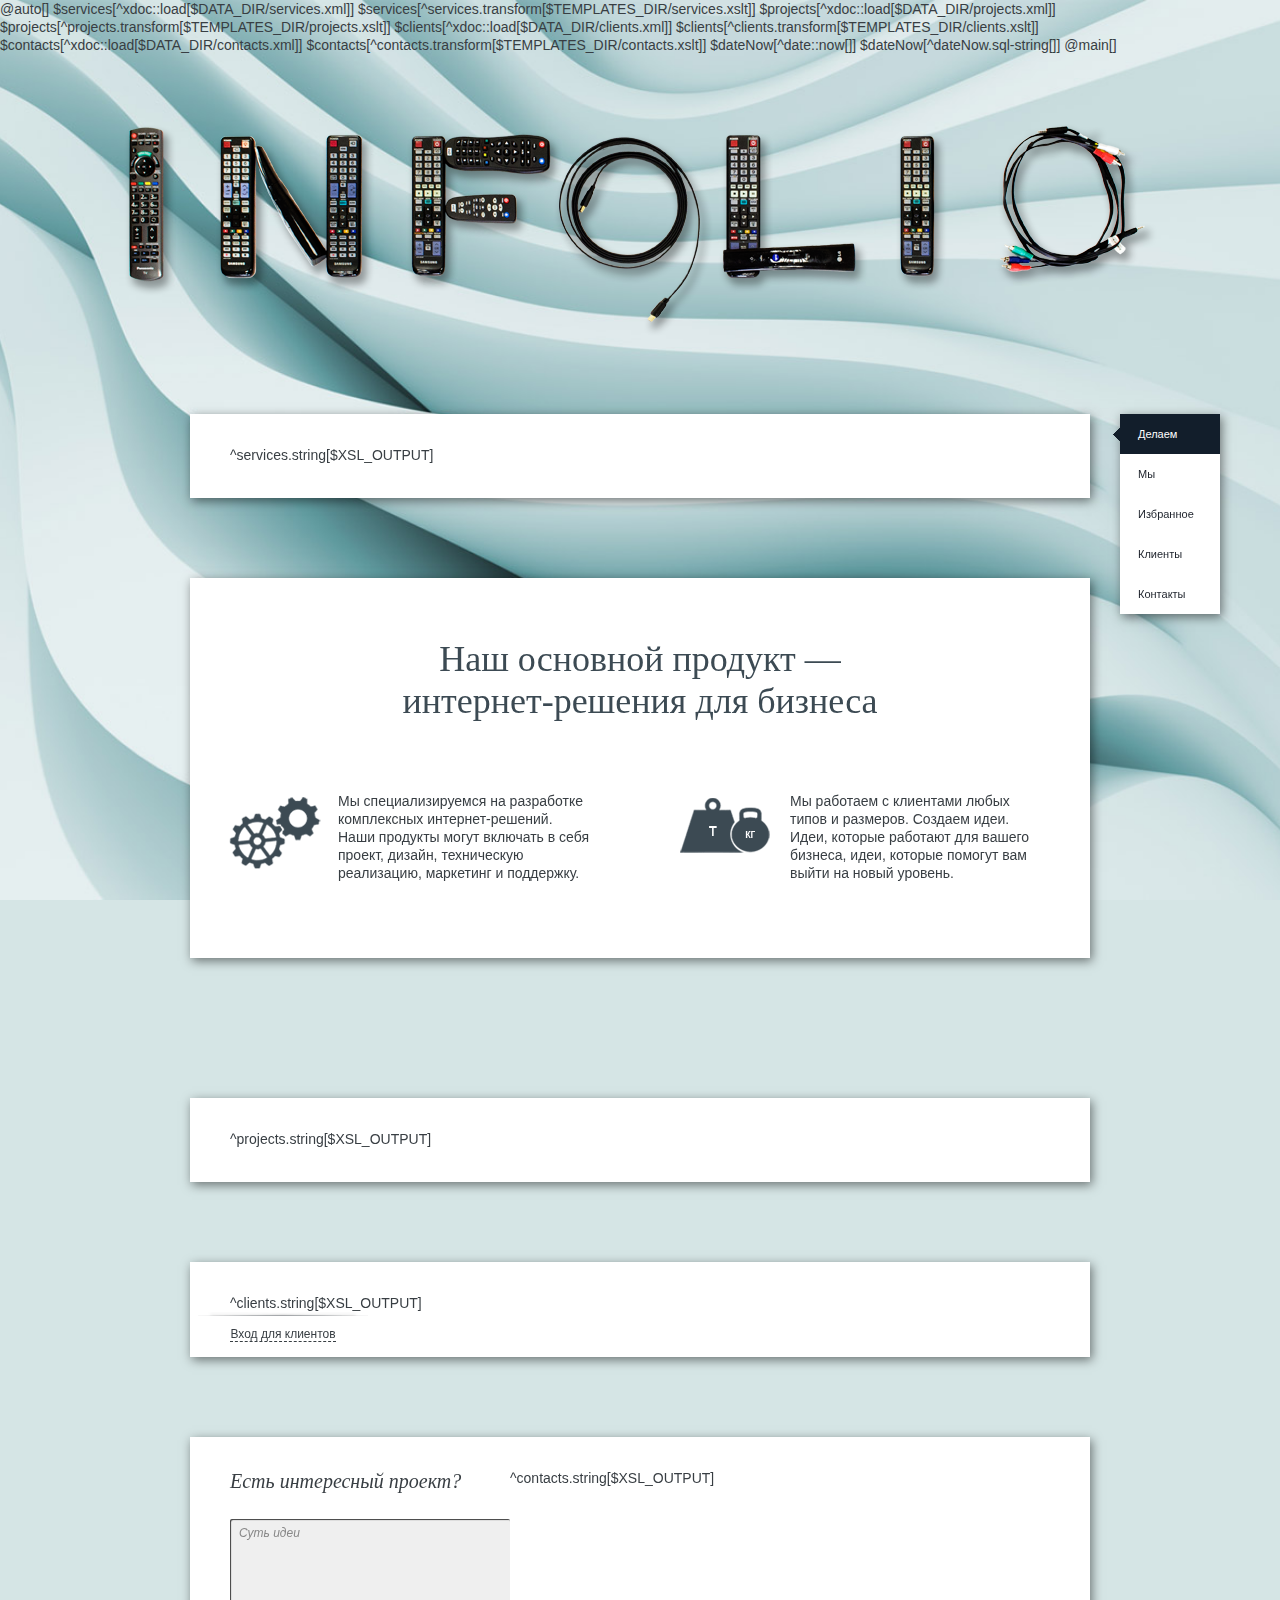
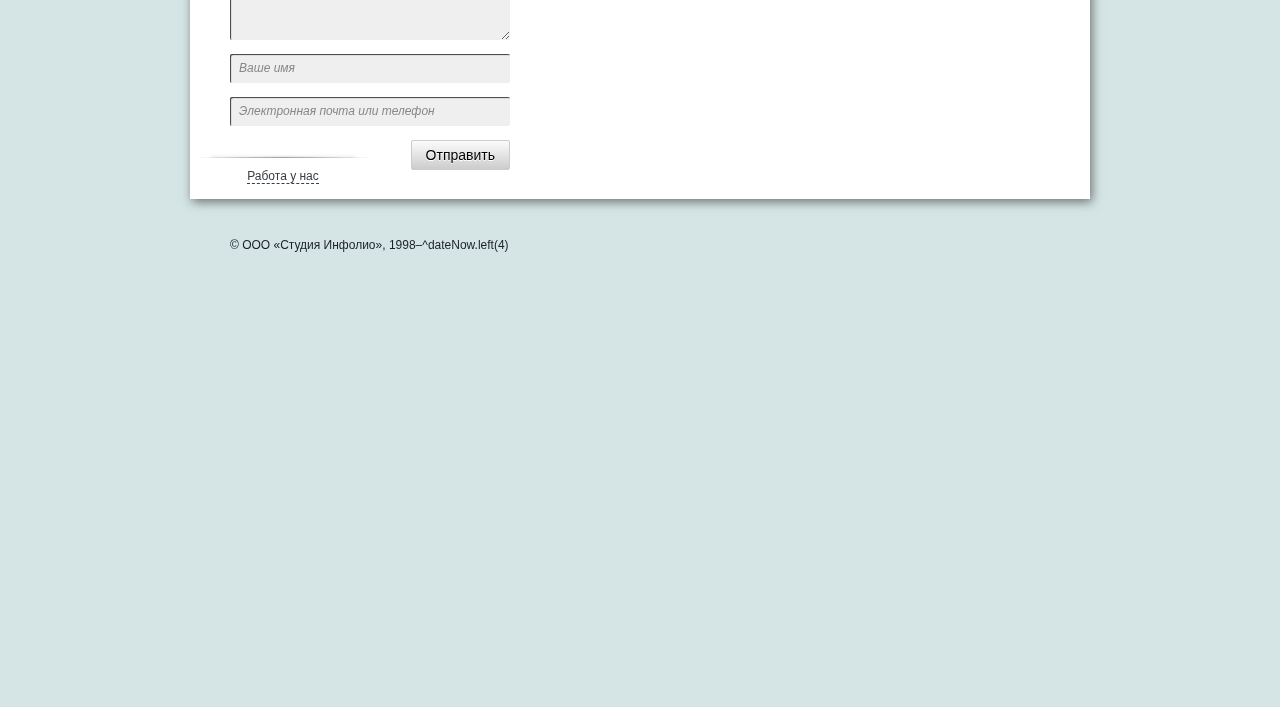
==== www/index.html @ d81071f5 "???? ?? ???????? ? ??????? ??????????? ?? ?????????." ====
﻿@auto[]
	$services[^xdoc::load[$DATA_DIR/services.xml]]
	$services[^services.transform[$TEMPLATES_DIR/services.xslt]]
	
	$projects[^xdoc::load[$DATA_DIR/projects.xml]]
	$projects[^projects.transform[$TEMPLATES_DIR/projects.xslt]]
	
	$clients[^xdoc::load[$DATA_DIR/clients.xml]]
	$clients[^clients.transform[$TEMPLATES_DIR/clients.xslt]]
	
	$contacts[^xdoc::load[$DATA_DIR/contacts.xml]]
	$contacts[^contacts.transform[$TEMPLATES_DIR/contacts.xslt]]
	
	$dateNow[^date::now[]]
	$dateNow[^dateNow.sql-string[]]

@main[]
	<!DOCTYPE html>
	<html>
		<head>
			<meta http-equiv="content-type" content="text/html; charset=utf-8"/>
			<title>infolio</title>
			<link rel="stylesheet" type="text/css" href="css/main.css" media="screen"/>
			
			<!--[if lte IE 9]>
				<link rel="stylesheet" type="text/css" href="css/ie9.css"/>
			<![endif]-->
			<!--[if lte IE 7]>
				<link rel="stylesheet" type="text/css" href="css/ie7.css"/>
			<![endif]-->
			
			<script type="text/javascript" src="./js/jquery-1.7.2.min.js"></script>
			<script type="text/javascript" src="./js/jquery.form.js"></script>
			<script type="text/javascript" src="./js/jquery.tabs.js"></script>
			<script type="text/javascript" src="./js/jquery.gallery.js"></script>
			<script type="text/javascript" src="./js/jquery.hints.js"></script>
			<script type="text/javascript" src="./js/contents.js"></script>
			<script type="text/javascript" src="./js/modal.js"></script>
			<script type="text/javascript" src="./js/main.js"></script>
			
			<!--[if (IE 7)|(IE 8)]>
				<script type="text/javascript" src="./js/cover-background.js"></script>
			<![endif]-->
			
	    	<link rel="shortcut icon" type="image/x-icon" href="./favicon.png"/>
		</head>
		<body>
			<div class="l-back-layer">
				<!--[if (IE 7)|(IE 8)]>
					<script type="text/javascript">
						coverBackground.init();
					</script>
				<![endif]-->
			</div>
			<div class="l-header">
				<h1 class="b-logo g-png">
					<img class="image" src="./img/logo.png" alt="Infolio"/>
				</h1>
			</div>
			<div class="l-content">
				<div id="contents" class="b-contents">
					<div class="inner">
						<div class="container">
							<div class="slider">
								<ul class="list">
									<li class="item">
										<span class="text">Делаем</span>
									</li>
									<li class="item">
										<span class="text">Мы</span>
									</li>
									<li class="item">
										<span class="text">Избранное</span>
									</li>
									<li class="item">
										<span class="text">Клиенты</span>
									</li>
									<li class="item">
										<span class="text">Контакты</span>
									</li>
								</ul>
								<b class="b-icon b-icon-current-l"><b></b></b>
							</div>
							<ul class="list">
								<li class="item">
									<a href="#services" class="link">Делаем</a>
								</li>
								<li class="item">
									<a href="#about" class="link">Мы</a>
								</li>
								<li class="item">
									<a href="#portfolio" class="link">Избранное</a>
								</li>
								<li class="item">
									<a href="#clients" class="link">Клиенты</a>
								</li>
								<li class="item">
									<a href="#contacts" class="link">Контакты</a>
								</li>
							</ul>
						</div>
					</div>
				</div>
				<div id="services" class="b-section">
					^services.string[$XSL_OUTPUT]
				</div>
				<div id="about" class="b-section">
					<div class="b-about">
						<h2 class="title">Наш основной продукт&nbsp;&mdash; интернет-решения для бизнеса</h2>
						<div class="desc">
							<p class="message"><b class="b-icon b-icon-complex"><b></b></b> Мы&nbsp;специализируемся на&nbsp;разработке комплексных интернет-решений. Наши продукты могут включать в&nbsp;себя проект, дизайн, техническую реализацию, маркетинг и&nbsp;поддержку.</p>
							<p class="message second"><b class="b-icon b-icon-weight"><b></b></b> Мы&nbsp;работаем с&nbsp;клиентами любых типов и&nbsp;размеров. Создаем идеи. Идеи, которые работают для вашего бизнеса, идеи, которые помогут вам выйти на&nbsp;новый уровень.</p>
						</div>
					</div>
				</div>
				<div id="portfolio" class="b-section b-section-separated">
					^projects.string[$XSL_OUTPUT]
				</div>
				<div id="clients" class="b-section">
					^clients.string[$XSL_OUTPUT]
					<div class="b-modal-link">
						<a class="link js-modal" href="#login">
							<span class="text">Вход для клиентов</span>
						</a>
					</div>
				</div>
				<div id="contacts" class="b-section b-last-textblock">
					<div class="l-wrapper">
						^contacts.string[$XSL_OUTPUT]
						<div id="feedback" class="l-column-280" style="position: relative">
							<form id="feedback-form" class="b-feedback-form" action="?" method="post">
								<fieldset>
									<h3 class="title">Есть интересный проект?</h3>
									<div class="b-compact-field b-wide-input">
										<label class="b-hint-label" for="f-feedback">Суть идеи</label>
										<textarea id="f-feedback" class="b-textarea" name="feedback" rows="6" cols="50"></textarea>
									</div>
									<div class="b-compact-field b-wide-input">
										<label class="b-hint-label" for="f-name">Ваше имя</label>
										<input id="f-name" class="b-input" type="text" name="name"/>
									</div>
									<div class="b-compact-field b-wide-input">
										<label class="b-hint-label" for="f-contacts">Электронная почта или телефон</label>
										<input id="f-contacts" class="b-input" type="text" name="contacts"/>
									</div>
									<div class="b-submit-group">
										<input class="b-submit" type="submit" value="Отправить"/>
									</div>
								</fieldset>
							</form>
						</div>
					</div>
					<div class="b-modal-link" style="margin-top: -16px">
						<a class="link js-modal" href="#hire">
							<span class="text">Работа у&nbsp;нас</span>
						</a>
					</div>
				</div>
			</div>
			<div class="l-footer">
				<div class="b-copyright">&copy;&nbsp;ООО&nbsp;&laquo;Студия Инфолио&raquo;, 1998&ndash;^dateNow.left(4)</div>
			</div>
			<div id="login" class="b-modal-content">
				<div class="b-modal-window">
					<h2 class="b-first-title">Вход для&nbsp;клиентов</h2>
					<form id="login-form" class="b-login-form" action="?" method="post">
						<fieldset>
							<div class="b-field b-wide-input">
								<label class="b-hint-label" for="f-email">Электронная почта</label>
								<input id="f-email" class="b-input" type="text" name="email"/>
							</div>
							<div class="b-field b-wide-input">
								<label class="b-hint-label" for="f-password">Пароль</label>
								<input id="f-password" class="b-input" type="password" name="password"/>
							</div>
							<div class="b-submit-group">
								<input class="b-submit" type="submit" value="Войти"/>
							</div>
						</fieldset>
					</form>
					<a class="b-close-modal" href="?">
						<b class="b-icon b-icon-close"><b>Закрыть</b></b>
					</a>
				</div>
			</div>
			<div id="hire" class="b-modal-content">
				<div class="b-modal-window">
					<div class="b-hire">
						<h2 class="title">Хотите работать у&nbsp;нас? <br/>Мы всегда рады талантливым сотрудникам!</h2>
						<p class="desc">Расскажите о&nbsp;себе, на&nbsp;что способны по&nbsp;адресу <a href="mailto:hr@infolio.ru">hr@infolio.ru</a> или&nbsp;воспользуйтесь <a id="hire-link" class="link" href="#hire-form">формой</a>.</p>
						<img id="hire-image" class="image" src="./img/content/hiring-stages.png" alt="Приём на работу"/>
						<form id="hire-form" class="b-hire-form" action="?" method="post" enctype="multipart/form-data">
							<fieldset>
								<div class="column">
									<div class="b-field b-wide-input">
										<label class="b-hint-label" for="f-hire-name">Ваше имя</label>
										<input id="f-hire-name" class="b-input" type="text" name="hire_name"/>
									</div>
									<div class="b-field b-wide-input">
										<label class="b-hint-label" for="f-hire-contacts">Электронная почта или телефон</label>
										<input id="f-hire-contacts" class="b-input" type="text" name="hire_contacts"/>
									</div>
									<div id="hire-resume-container" class="b-field">
										<input class="b-file" type="file" name="hire_resume"/>
									</div>
								</div>
								<div class="column">
									<div class="b-field b-wide-input">
										<label class="b-hint-label" for="f-hire-else">Что-то ещё</label>
										<textarea id="f-hire-else" class="b-textarea" name="hire_else" rows="3" cols="50"></textarea>
									</div>
									<div class="b-submit-group">
										<input class="b-submit" type="submit" value="Отправить"/>
									</div>
								</div>
							</fieldset>
						</form>
					</div>
					<a class="b-close-modal" href="?">
						<b class="b-icon b-icon-close"><b>Закрыть</b></b>
					</a>
				</div>
			</div>
		</body>
	</html>
---- www/css/main.css ----
﻿/* =Reset
--------------------------------------- */
HTML, BODY, DIV, SPAN, APPLET, OBJECT, IFRAME,
H1, H2, H3, H4, H5, H6, P, BLOCKQUOTE, PRE,
A, ABBR, ACRONYM, ADDRESS, BIG, CITE, CODE,
DEL, DFN, EM, FONT, IMG, INS, KBD, Q, S, SAMP,
SMALL, STRIKE, STRONG, SUB, SUP, TT, VAR,
B, U, I, CENTER,
DL, DT, DD, OL, UL, LI,
FIELDSET, FORM, LABEL, LEGEND,
TABLE, CAPTION, TBODY, TFOOT, THEAD, TR, TH, TD {
	margin: 0;
	padding: 0;
	vertical-align: baseline;
	border: 0;
	background: transparent;
	font-size: 100%;
	}
INPUT, TEXTAREA, SELECT {
	font: 100% Arial, Helvetica, sans-serif;
	}
/* Firefox submit padding fix (invalid) */
INPUT[type='submit']::-moz-focus-inner {
	padding: 0;
	border: 0;
	}
TABLE {
	border-collapse: collapse;
	border-spacing: 0;
	}
BLOCKQUOTE, Q {
	quotes: none;
	}

/* =Elements
--------------------------------------- */
HTML,
BODY {
	height: 100%;
	}
BODY {
	min-width: 990px;
	background: #D5E5E5 url("../img/bg.jpg") no-repeat center center fixed;
	font: normal 14px/18px Arial, Helvetica, sans-serif;
	color: #383E43;
	
	-webkit-background-size: cover;
	-moz-background-size: cover;
	-o-background-size: cover;
	background-size: cover;
	}
A:link {
	color: #218DF1;
	}
A:visited {
	color: #63C;
	}
A:hover {
	color: #64B1F9;
	}
A:active {
	text-decoration: none;
	color: #64B1F9;
	}
A IMG {
	border: none;
	}
H1 {
	margin-bottom: 18px;
	font-size: 54px;
	line-height: 54px;
	text-align: center;
	}
H2 {
	margin: 64px 0 56px 0;
	text-align: center;
	font: normal 36px/42px Georgia, Times, "Times New Roman", serif;
	color: #3C4A53;
	}
H3 {
	margin: 38px 0 28px 0;
	font: italic 20px/24px Georgia, Times, "Times New Roman", serif;
	}
H4 {
	margin: 25px 0 8px 0;
	font-size: 16px;
	line-height: 21px;
	}
P {
	margin-bottom: 18px;
	}
UL {
	margin: 0 0 18px 26px;
	}
	UL LI {
		margin-bottom: 9px;
		list-style: none;
		}
	UL LI:before {
		content: "—";
		display: inline-block;
		width: 24px;
		margin-left: -26px;
		padding-left: 2px;
		color: #999;
		}
	UL UL, UL OL, OL UL, OL OL {
		margin-top: 9px;
		}
OL {
	margin: 0 0 18px 26px;
	}
	OL LI {
		margin-bottom: 9px;
		}
DL {
	margin-bottom: 18px;
	}
	DT {
		font-weight: bold;
		}
	DD {
		margin-bottom: 18px;
		}
TABLE {
	margin: 0 -15px 18px -15px;
	}
	TH, TD {
		padding: 9px 15px 8px 15px;
		vertical-align: middle;
		border-bottom: 1px solid #BBB;
		text-align: left;
		}
SUP, SUB {
	position: relative;
	vertical-align: middle;
	font-size: .75em;
	}
SUP {
	bottom: .5em;
	}
SUB {
	top: .5em;
	}

/* =Layout
--------------------------------------- */
.l-back-layer {
	position: fixed;
	top: 0;
	left: 0;
	z-index: 1;
	width: 100%;
	height: 100%;
	overflow: hidden;
	}
.l-header {
	position: relative;
	z-index: 2;
	padding: 70px 100px 78px 100px;
	}
.l-content {
	position: relative;
	z-index: 2;
	width: 900px;
	margin: 0 auto;
	}
.l-footer {
	position: relative;
	z-index: 2;
	width: 820px;
	margin: 0 auto;
	padding: 38px 0 500px 0;
	color: #1b2029;
	}

/* Columns */
.l-column-260 {
	float: left;
	width: 260px;
	}
.l-column-270 {
	float: left;
	width: 270px;
	}
.l-column-280 {
	float: left;
	width: 280px;
	}

/* Modal overlay */
.l-theater {
	margin-right: 17px;
	overflow: hidden;
	}
.l-modal {
	position: fixed;
	top: 0;
	left: 0;
	z-index: 101;
	display: none;
	width: 100%;
	height: 100%;
	overflow-y: scroll;
	overflow-x: auto;
	background: #1B2029;
	background: rgba(27, 32, 41, .8);
	}
	.l-modal-outer {
		display: table;
		width: 100%;
		height: 100%;
		}
		.l-modal-inner {
			display: table-cell;
			vertical-align: middle;
			text-align: center;
			}
			.l-modal-container {
				display: inline-block;
				padding: 32px;
				text-align: left;
				}

/* Holsters */
.h-column-60 {
	padding-right: 60px;
	}

/* =Clearfix and global
--------------------------------------- */

/* Clearfix */
.l-wrapper:after,
.b-tab-links:after {
	content: '.';
	display: block;
	height: 0;
	clear: both;
	visibility: hidden;
	}

/* NOBR replacement */
.g-nobr {
	white-space: nowrap;
	}

/* =Header and footer blocks
--------------------------------------- */

/* Logo */
.b-logo {
	margin: 0;
	}
	.b-logo .image {
		display: block;
		width: 100%;
		max-width: 1033px;
		margin: 0 auto;
		}

/* Copyright */
.b-copyright {
	font-size: 12px;
	line-height: 16px;
	}

/* =Simple blocks
--------------------------------------- */

/* Icons */
.b-icon {
	position: absolute;
	width: 16px;
	height: 16px;
	margin-left: -20px;
	overflow: hidden;
	}
	.b-icon B {
		position: absolute;
		top: 0;
		left: 0;
		width: 202px;
		height: 151px;
		background: url('../img/icons.png') no-repeat;
		text-indent: -9999px;
		}
.b-icon-current-l {
	top: 50%;
	left: -16px;
	margin: -8px 0 0 0;
	}
.b-icon-current-b {
	bottom: -16px;
	left: 50%;
	margin-left: -8px;
	}
	.b-icon-current-b B {
		left: -17px;
		}
.b-icon-twitter {
	width: 32px;
	height: 32px;
	margin: -7px 0 0 -40px;
	}
	.b-icon-twitter B {
		top: -17px;
		}
.b-icon-facebook {
	width: 32px;
	height: 32px;
	margin: -7px 0 0 -40px;
	}
	.b-icon-facebook B {
		top: -17px;
		left: -33px;
		}
.b-icon-close {
	width: 32px;
	height: 32px;
	margin: -7px 0 0 -40px;
	}
	.b-icon-close B {
		top: -17px;
		left: -66px;
		}
.b-icon-complex {
	width: 100px;
	height: 100px;
	margin: -9px 0 0 -113px;
	}
	.b-icon-complex B {
		top: -50px;
		}
.b-icon-weight {
	width: 100px;
	height: 100px;
	margin: -13px 0 0 -115px;
	}
	.b-icon-weight B {
		top: -50px;
		left: -101px;
		}

/* Loading */
.b-loading {
	position: absolute;
	top: 50%;
	left: 50%;
	display: none;
	margin: -18px 0 0 -18px;
	padding: 10px;
	opacity: .7;
	background: #000;
	color: #FFF;
	
	-moz-border-radius: 10px;
	-webkit-border-radius: 10px;
	border-radius: 10px;
	}
	.b-loading .image {
		display: block;
		}

/* Loading overlay */
.b-loading-overlay {
	position: absolute;
	top: 0;
	bottom: 0;
	left: 0;
	display: none;
	width: 100%;
	height: 100%;
	background: rgba(255, 255, 255, .75);
	}
	.b-loading-overlay .b-loading {
		display: block;
		}

/* Close modal button */
.b-close-modal {
	position: absolute;
	top: 12px;
	right: 14px;
	}
	.b-close-modal .b-icon-close {
		position: relative;
		display: block;
		margin: 0;
		}

/* =Content blocks
--------------------------------------- */

/* First title in block */
.b-first-title {
	margin-top: 0;
	}

/* Last text block (paragraph, list, table, definition list) has no bottom margin */
.b-last-textblock {
	margin-bottom: 0 !important;
	}

/* Link to modal window */
.b-modal-link {
	width: 186px;
	margin: 0 0 -34px -40px;
	padding-top: 4px;
	background: url('../img/containers/modal-link-shadow.png') no-repeat center top;
	font-size: 12px;
	line-height: 12px;
	}
	.b-modal-link .link {
		display: block;
		padding: 12px 0 17px 0;
		text-align: center;
		text-decoration: none;
		color: #383E43 !important;
		}
		.b-modal-link .text {
			border-bottom: 1px dashed;
			}
	.b-modal-link .link:hover {
		color: #6D7479 !important;
		}

/* Page contents */
.b-contents {
	position: absolute;
	top: 0;
	right: -130px;
	display: none;
	}
	.b-contents .container {
		width: 100px;
		background: #FFF;
		
		-moz-box-shadow: 2px 3px 10px 0 rgba(0, 0, 0, .5);
		-webkit-box-shadow: 2px 3px 10px 0 rgba(0, 0, 0, .5);
		-o-box-shadow: 2px 3px 10px 0 rgba(0, 0, 0, .5);
		box-shadow: 2px 3px 10px 0 rgba(0, 0, 0, .5);
		}
		.b-contents .slider {
			position: absolute;
			top: 0;
			left: -7px;
			width: 100px;
			height: 40px;
			padding-left: 7px;
			overflow: hidden;
			}
			.b-contents .slider .list {
				position: absolute;
				top: 0;
				left: 7px;
				width: 100px;
				background: #121E2B;
				}
			.b-contents .b-icon-current-l {
				left: -9px;
				}
		.b-contents .list {
			margin: 0;
			font-size: 11px;
			line-height: 14px;
			}
			.b-contents .item {
				margin: 0;
				}
			.b-contents .item:before {
				display: none;
				content: none;
				}
				.b-contents .link,
				.b-contents .text {
					display: block;
					padding: 13px 18px;
					text-decoration: none;
					color: #1B2029;
					}
				.b-contents .text {
					cursor: default;
					color: #FFF;
					}
				.b-contents .selected {
					color: #FFF;
					}
.b-contents-fixed {
	position: fixed;
	top: 0;
	left: 0;
	width: 100%;
	}
	.b-contents-fixed .inner {
		position: relative;
		width: 900px;
		margin: 0 auto;
		}
		.b-contents-fixed .container {
			position: absolute;
			top: 30px;
			right: -130px;
			}
.l-theater .b-contents-fixed .container {
	right: -122px;
	}

/* Tab links */
.b-tab-links {
	margin: -32px -40px 40px -40px;
	font-size: 12px;
	line-height: 14px;
	}
	.b-tab-links .item {
		float: left;
		width: 179px;
		margin: 0 1px 0 0;
		}
	.b-tab-links .item:before {
		content: none;
		display: none;
		}
		.b-tab-links .link {
			position: relative;
			display: block;
			padding: 13px 18px;
			background: #49505D;
			text-decoration: none;
			text-align: center;
			color: #FFF;
			}
			.b-tab-links .b-icon-current-b {
				display: none;
				}
		.b-tab-links .selected {
			cursor: default;
			background: #1B2029;
			}
			.b-tab-links .selected .b-icon-current-b {
				display: block;
				}
	.b-tab-links .last {
		width: 180px;
		margin-right: 0;
		}

/* Numbered tabs */
.b-circle-tab-links {
	position: absolute;
	top: -60px;
	left: 0;
	width: 100%;
	margin: 0;
	text-align: center;
	font-size: 12px;
	line-height: 12px;
	}
	.b-circle-tab-links .item {
		display: inline-block;
		margin: 0 2px;
		}
	.b-circle-tab-links .item:before {
		content: none;
		display: none;
		}
		.b-circle-tab-links .link {
			display: block;
			width: 39px;
			height: 12px;
			padding: 14px 0 13px 0;
			background: #FFF;
			text-decoration: none;
			color: #1B2029;
			
			-moz-border-radius: 20px;
			-webkit-border-radius: 20px;
			border-radius: 20px;
			
			-moz-box-shadow: inset 0 1px 0 0 rgba(0, 0, 0, .35), 2px 3px 10px 0 rgba(0, 0, 0, .5);
			-webkit-box-shadow: inset 0 1px 0 0 rgba(0, 0, 0, .35), 2px 3px 10px 0 rgba(0, 0, 0, .5);
			-o-box-shadow: inset 0 1px 0 0 rgba(0, 0, 0, .35), 2px 3px 10px 0 rgba(0, 0, 0, .5);
			box-shadow: inset 0 1px 0 0 rgba(0, 0, 0, .35), 2px 3px 10px 0 rgba(0, 0, 0, .5);
			}
		.b-circle-tab-links .selected {
			cursor: default;
			background: #121E2B;
			color: #FFF;
			}

/* Presentation slide: image and description */
.b-slide {
	height: 368px;
	overflow: hidden;
	}
	.b-slide .image {
		float: left;
		width: 412px;
		padding: 0 74px 0 14px;
		}
	.b-slide .desc {
		float: left;
		width: 290px;
		padding-right: 30px;
		font-size: 12px;
		line-height: 15px;
		}
		.b-slide .title {
			margin: 4px -30px 28px 0;
			}

/* Brands strip */
.b-brands {
	margin: 0 0 -4px -52px;
	overflow: hidden;
	text-align: center;
	font-size: 16px;
	font-weight: bold;
	}
	.b-brands .item {
		position: relative;
		float: left;
		width: 80px;
		height: 26px;
		margin: 0 0 0 63px;
		padding-top: 16px;
		overflow: hidden;
		}
	.b-brands .item:before {
		content: none;
		display: none;
		}
		.b-brands .image {
			position: absolute;
			top: 0;
			left: 0;
			width: 100%;
			height: 42px;
			background: url('../img/brands.png') no-repeat;
			}
	.b-brands .samsung {
		width: 110px;
		}
	.b-brands .lg {
		width: 63px;
		}
		.b-brands .lg .image {
			background-position: 0 -43px;
			}
	.b-brands .philips {
		width: 72px;
		}
		.b-brands .philips .image {
			background-position: 0 -86px;
			}
	.b-brands .panasonic {
		width: 98px;
		}
		.b-brands .panasonic .image {
			background-position: 0 -129px;
			}
	.b-brands .sony {
		width: 91px;
		}
		.b-brands .sony .image {
			background-position: 0 -172px;
			}
	.b-brands .wd {
		width: 48px;
		}
		.b-brands .wd .image {
			background-position: 0 -215px;
			}
	.b-brands .google {
		width: 76px;
		}
		.b-brands .google .image {
			background-position: 0 -258px;
			}
	.b-brands .yandex {
		width: 62px;
		}
		.b-brands .yandex .image {
			background-position: 0 -301px;
			}
	.b-brands .rambler {
		width: 102px;
		}
		.b-brands .rambler .image {
			background-position: 0 -344px;
			}
	.b-brands .facebook {
		width: 81px;
		}
		.b-brands .facebook .image {
			background-position: 0 -387px;
			}
	.b-brands .twitter {
		width: 79px;
		}
		.b-brands .twitter .image {
			background-position: 0 -430px;
			}
	.b-brands .vkontakte {
		width: 99px;
		}
		.b-brands .vkontakte .image {
			background-position: 0 -473px;
			}
	.b-brands .html5 {
		width: 28px;
		}
		.b-brands .html5 .image {
			background-position: 0 -516px;
			}
	.b-brands .ios {
		width: 41px;
		}
		.b-brands .ios .image {
			background-position: 0 -559px;
			}
	.b-brands .android {
		width: 102px;
		}
		.b-brands .android .image {
			background-position: 0 -602px;
			}

/* About block */
.b-about {
	padding: 28px 0 42px 0;
	}
	.b-about .title {
		margin: 0 0 70px 0;
		padding: 0 130px;
		}
	.b-about .desc {
		overflow: hidden;
		}
		.b-about .message {
			float: left;
			width: 254px;
			margin: 0 0 0 108px;
			}
		.b-about .second {
			margin-left: 198px;
			}

/* Project */
.b-project {
	width: 900px !important;
	height: 690px;
	padding: 0 !important;
	}
	.b-project .illustrations {
		position: relative;
		height: 550px;
		margin-bottom: 14px;
		}
		.b-project .illustration {
			position: absolute;
			top: 0;
			left: 0;
			}
		.b-project .next-link {
			position: absolute;
			top: 0;
			left: 0;
			width: 100%;
			height: 100%;
			text-indent: -9999px;
			}
	.b-project .intro {
		float: left;
		width: 170px;
		padding: 0 60px 0 40px;
		}
		.b-project .title {
			margin: 0 0 12px 0;
			font: normal 16px/19px Arial, Helvetica, sans-serif;
			}
		.b-project .meta {
			font-size: 11px;
			line-height: 14px;
			}
	.b-project .desc {
		float: left;
		width: 320px;
		padding: 3px 60px 0 0;
		font-size: 11px;
		line-height: 14px;
		}
	.b-project .b-previews {
		float: right;
		max-width: 240px;
		padding: 7px 20px 0 0;
		}

/* Image previews */
.b-previews {
	margin: 0 0 18px -10px;
	font-size: 11px;
	line-height: 12px;
	}
	.b-previews .item {
		float: left;
		margin: 0 0 0 10px;
		}
	.b-previews .item:before {
		content: none;
		display: none;
		}
		.b-previews .link {
			position: relative;
			display: block;
			}
			.b-previews-image {
				display: block;
				}
		.b-previews .selected {
			margin: -2px;
			cursor: default;
			}
			.b-previews .selected .b-previews-image {
				border: 2px solid #1B2029;
				}

/* Clients */
.b-clients {
	margin: -14px -5px 18px -25px;
	overflow: hidden;
	text-align: center;
	font-size: 16px;
	font-weight: bold;
	}
	.b-clients .item {
		float: left;
		margin: 14px 0 0 20px;
		}
	.b-clients .item:before {
		content: none;
		display: none;
		}
		.b-clients .image {
			display: block;
			}

/* Small logo */
.b-small-logo {
	display: block;
	margin: -14px 0 20px -5px;
	}

/* Contacts */
.b-contacts {
	margin: 0 0 36px 0;
	font: italic 20px/24px Georgia, Times, "Times New Roman", sans-serif;
	}
	.b-contacts .item {
		margin-bottom: 14px;
		}
	.b-contacts .item:before {
		content: none;
		display: none;
		}
		.b-contacts .link {
			color: #383E43;
			}
		.b-contacts .link:hover {
			color: #6D7479;
			}
	.b-contacts .phone {
		margin-left: -2px;
		}
	.b-contacts .address {
		font-size: 16px;
		line-height: 20px;
		}

/* Social links */
.b-social-links {
	margin: 50px 0 0 0;
	font-size: 11px;
	line-height: 14px;
	color: #999;
	}
	.b-social-links .item {
		margin-bottom: 16px;
		}
	.b-social-links .item:before {
		content: none;
		display: none;
		}
		.b-social-links .link {
			display: block;
			width: 100px;
			padding-left: 35px;
			text-decoration: none;
			color: #999;
			}
		.b-social-links .link:hover {
			text-decoration: underline;
			}
			.b-social-links .b-icon {
				margin-top: -2px;
				}
	.b-social-links .qr {
		margin-bottom: 26px;
		}
		.b-social-links .image {
			margin: -5px 5px 0 -5px;
			vertical-align: top;
			}
		.b-social-links .desc {
			display: inline-block;
			width: 80px;
			margin-top: -3px;
			}

/* Hire instructions */
.b-hire {
	min-width: 760px;
	}
	.b-hire .title {
		margin-top: 12px;
		}
	.b-hire .desc {
		margin: 38px 0 28px 0;
		font: italic 20px/24px Georgia, Times, "Times New Roman", serif;
		text-align: center;
		}
		.b-hire .link {
			border-bottom: 1px dashed;
			text-decoration: none;
			color: #383E43;
			}
		.b-hire .selected {
			border: none;
			}
	.b-hire .image {
		display: block;
		height: 147px;
		margin: 0 auto 14px auto;
		}

/* =Containers
--------------------------------------- */

/* General white block */
.b-section {
	position: relative;
	margin-bottom: 80px;
	padding: 32px 40px 34px 40px;
	background: #FFF;
	
	-moz-box-shadow: 2px 3px 10px 0 rgba(0, 0, 0, .5);
	-webkit-box-shadow: 2px 3px 10px 0 rgba(0, 0, 0, .5);
	-o-box-shadow: 2px 3px 10px 0 rgba(0, 0, 0, .5);
	box-shadow: 2px 3px 10px 0 rgba(0, 0, 0, .5);
	}
.b-section-separated {
	margin-top: 140px;
	}

/* Horizontal tabs */
.b-tabs {
	position: relative;
	width: 900px;
	margin: -32px -40px -34px -40px;
	overflow: hidden;
	}
	.b-tabs-inner {
		position: relative;
		width: 20000px;
		overflow: hidden;
		}
		.b-tab {
			float: left;
			width: 820px;
			padding: 32px 40px 34px 40px;
			}

/* Modal window itself */
.b-modal-window {
	position: relative;
	max-width: 760px;
	padding: 40px;
	background: #FFF;
	
	-moz-box-shadow: 2px 3px 10px 0 rgba(0, 0, 0, .5);
	-webkit-box-shadow: 2px 3px 10px 0 rgba(0, 0, 0, .5);
	-o-box-shadow: 2px 3px 10px 0 rgba(0, 0, 0, .5);
	box-shadow: 2px 3px 10px 0 rgba(0, 0, 0, .5);
	}

/* Hidden content for modal */
.b-modal-content {
	display: none;
	}

/* =Form elements
--------------------------------------- */

/* Label goes to input */
.b-hint-label {
    display: none;
    }

/* Simple text input */
.b-input,
.b-textarea {
	margin: 0;
	padding: 7px 9px;
	font-size: 12px;
	line-height: 15px;
	font-style: italic;
	border: none;
	background: #EFEFEF;
	
	-moz-border-radius: 2px;
	-webkit-border-radius: 2px;
	border-radius: 2px;
	
	-moz-box-shadow: inset 1px 1px 1px 0 rgba(0, 0, 0, .75);
	-webkit-box-shadow: inset 1px 1px 1px 0 rgba(0, 0, 0, .75);
	-o-box-shadow: inset 1px 1px 1px 0 rgba(0, 0, 0, .75);
	box-shadow: inset 1px 1px 1px 0 rgba(0, 0, 0, .75);
	}
.b-textarea {
	display: block;
	overflow: auto;
	}
.b-input:focus,
.b-textarea:focus {
	outline: none;
	background: #F5F5F5;
	}

/* Input with grey hint */
.b-hint-input {
    color: #888;
    }

/* 100% width input with wrapper */
.b-wide-input INPUT,
.b-wide-input TEXTAREA {
	width: 100%;

	-moz-box-sizing: border-box;
	-webkit-box-sizing: border-box;
	box-sizing: border-box !important;
	}

/* File input */
.b-file {
	font-size: 12px;
	font-style: italic;
	}

/* Submit button */
.b-submit {
	margin: 0;
	padding: 6px 14px;
	border: 1px solid #CCC;
	
	-moz-border-radius: 2px;
	-webkit-border-radius: 2px;
	border-radius: 2px;
	
	background: #E3E3E3 url("../img/containers/button-bg.png");
	background: -webkit-linear-gradient(#FCFCFC, #CCC);
	background: -moz-linear-gradient(#FCFCFC, #CCC);
	background: -ms-linear-gradient(#FCFCFC, #CCC);
	background: -o-linear-gradient(#FCFCFC, #CCC);
	background: linear-gradient(#FCFCFC, #CCC);
	
	text-shadow: 0 1px 0 #FFF;
	}

/* Form field */
.b-field {
	margin-bottom: 18px;
	}
.b-compact-field {
	margin-bottom: 14px;
	}

/* Submit container */
.b-submit-group {
	text-align: right;
	}

/* Form error */
.b-error {
	margin: -28px 0 12px 0;
	font-size: 12px;
	line-height: 16px;
	color: #970404;
	}

/* Form success */
.b-message {
	position: absolute;
	top: 50%;
	left: 0;
	width: 100%;
	margin-top: -40px;
	text-align: center;
	}
	.b-message .title {
		margin-bottom: 24px;
		font: italic 20px/24px Georgia, Times, "Times New Roman", serif;
		}
	.b-message .b-submit {
		width: 124px;
		}

/* =Forms
--------------------------------------- */

/* Login */
.b-login-form {
	width: 280px;
	margin: 0 80px;
	}

/* Feedback */
.b-feedback-form .title {
	margin: 0 0 26px 0;
	}
.b-feedback-form .b-textarea {
	height: 121px;
	}

/* Hire */
.b-hire-form {
	min-height: 161px;
	width: 640px;
	margin: 0 40px 0 80px;
	overflow: hidden;
	}
	.b-hire-form .column {
		float: left;
		width: 280px;
		padding-right: 40px;
		}
		.b-hire-form .b-textarea {
			height: 76px;
			}
---- www/css/ie9.css ----
﻿/* Content blocks */
.b-project .next-link {
	background: url('../img/0.gif');
	}

/* Forms */
.b-input,
.b-textarea {
	box-shadow: inset 1px 1px 2px 0 rgba(0, 0, 0, .75);
	}
---- www/css/ie7.css ----
﻿/* hasLayout */
.l-wrapper,
* HTML .b-contents .item,
.b-tab-links,
* HTML .b-slide,
* HTML .b-brands,
.b-about .desc,
.b-section {
	zoom: 1;
	}

/* Layout */
* HTML .l-back-layer {
	display: none;
	}

/* Global */
* HTML .g-png {
	filter: expression("progid:DXImageTransform.Microsoft.AlphaImageLoader(src='" + this.firstChild.src + "', sizingMethod='image')");
	zoom: 1;
	}
* HTML .g-png IMG {
	behavior: expression(this.style.visibility="hidden");
	}
* HTML .g-png-link {
	cursor: pointer;
	}

/* Content blocks */
.b-circle-tab-links .item {
	display: inline;
	zoom: 1;
	}
* HTML .b-brands .item {
	display: inline;
	}
* HTML .b-about .message {
	display: inline;
	}
* HTML .b-previews .item {
	display: inline;
	}
	* HTML .b-previews .selected .b-previews-image {
		position: relative;
		}
* HTML .b-clients .item {
	display: inline;
	}

/* Form elements */
.b-wide-input {
	margin-right: 20px;
	zoom: 1;
	}
	.b-wide-input INPUT,
	.b-wide-input TEXTAREA,
	.b-wide-input SELECT {
		float: left;
		}
.b-submit {
	overflow: visible;
	}

/* Forms */
* HTML .b-feedback-form {
	width: 280px;
	overflow: hidden;
	}
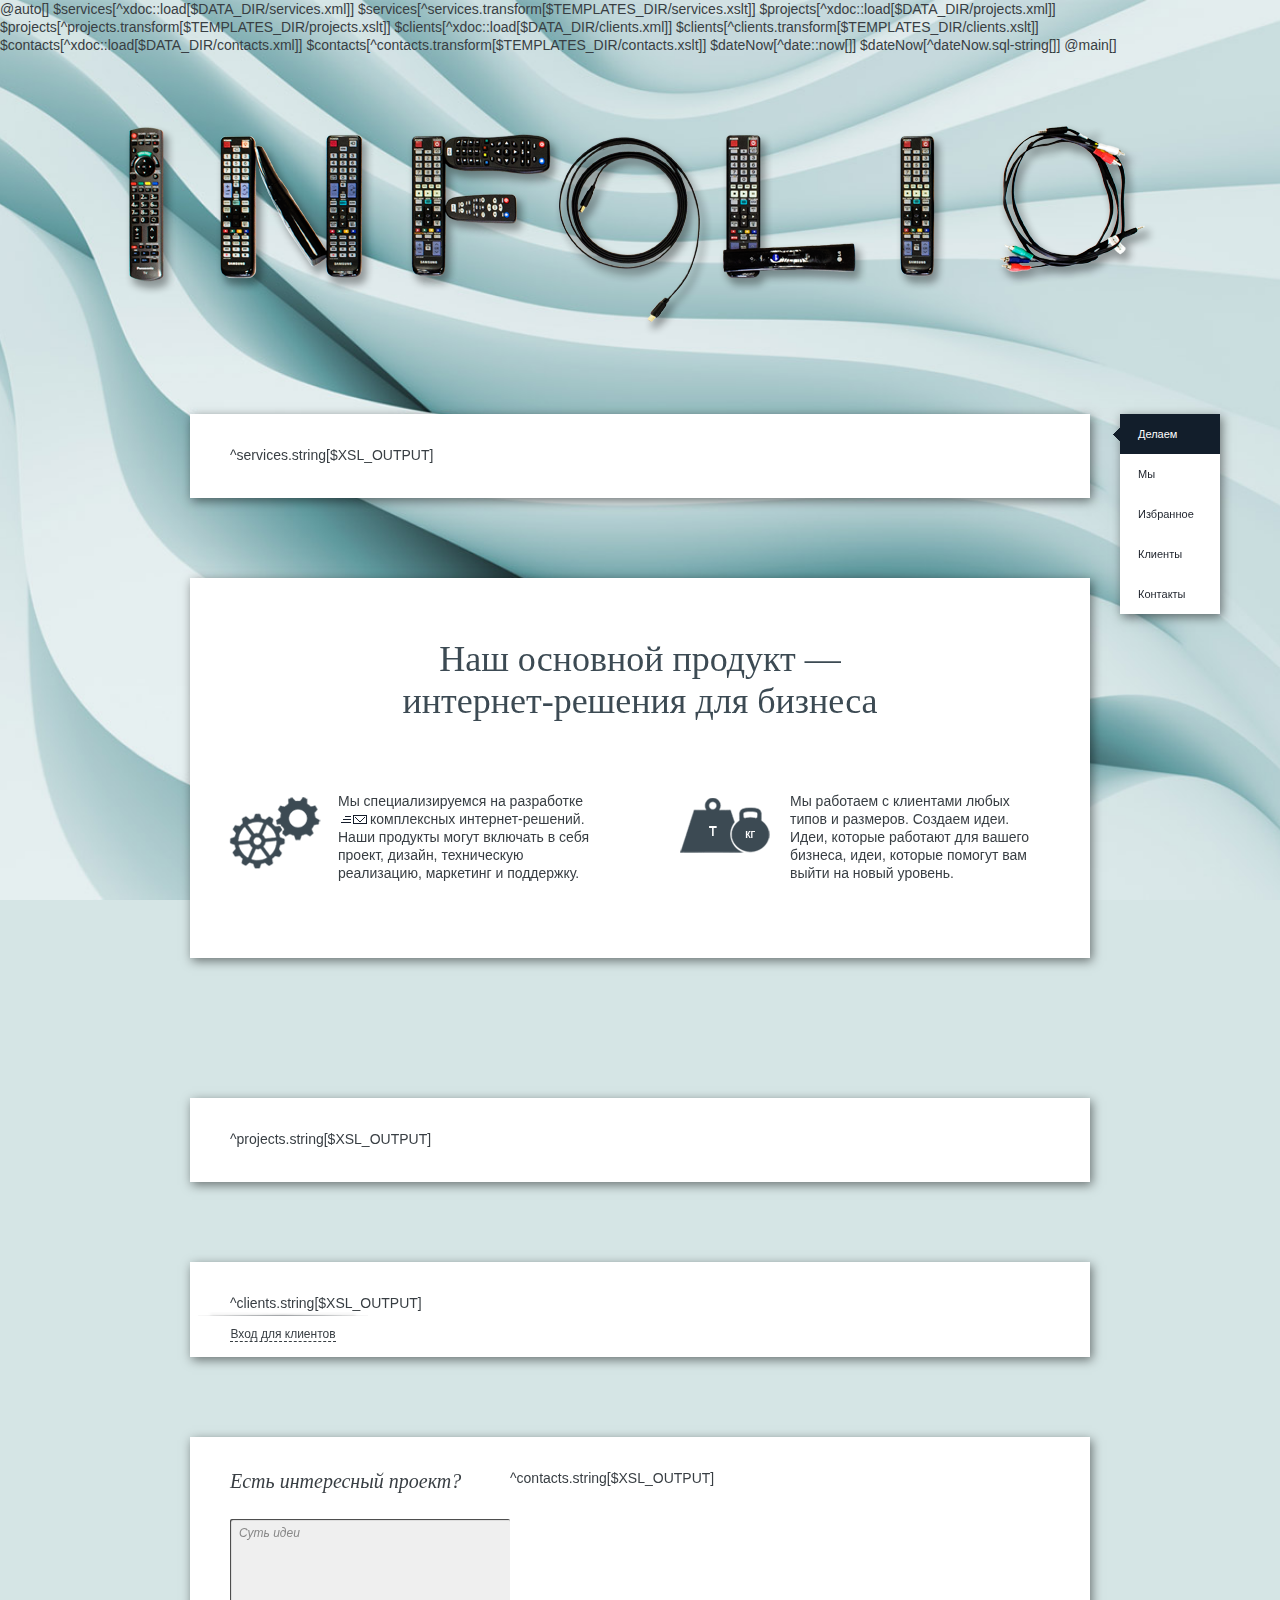
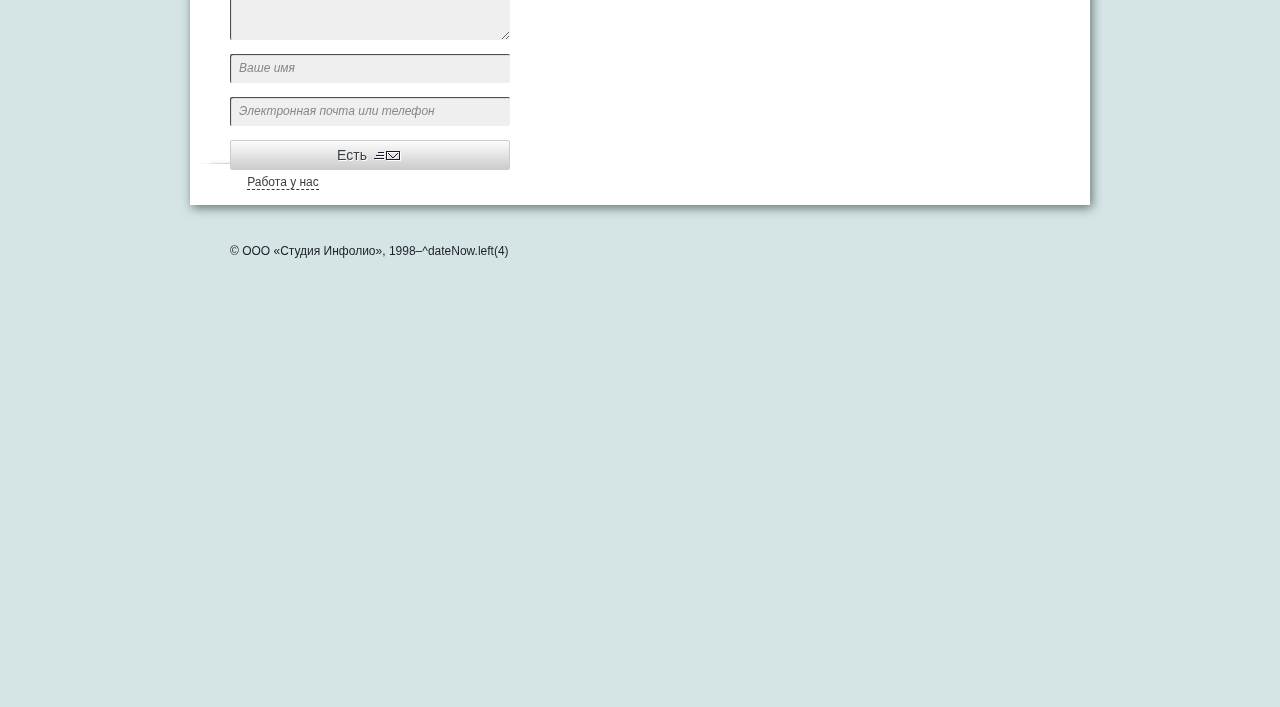
==== commit 19116287: "??????????????." ====
--- a/www/index.html
+++ b/www/index.html
@@ -108,7 +108,7 @@
 					<div class="b-about">
 						<h2 class="title">Наш основной продукт&nbsp;&mdash; интернет-решения для бизнеса</h2>
 						<div class="desc">
-							<p class="message"><b class="b-icon b-icon-complex"><b></b></b> Мы&nbsp;специализируемся на&nbsp;разработке комплексных интернет-решений. Наши продукты могут включать в&nbsp;себя проект, дизайн, техническую реализацию, маркетинг и&nbsp;поддержку.</p>
+							<p class="message"><b class="b-icon b-icon-complex"><b></b></b> Мы&nbsp;специализируемся на&nbsp;разработке <b class="b-icon2 b-icon2-send"><b></b></b>комплексных интернет-решений. Наши продукты могут включать в&nbsp;себя проект, дизайн, техническую реализацию, маркетинг и&nbsp;поддержку.</p>
 							<p class="message second"><b class="b-icon b-icon-weight"><b></b></b> Мы&nbsp;работаем с&nbsp;клиентами любых типов и&nbsp;размеров. Создаем идеи. Идеи, которые работают для вашего бизнеса, идеи, которые помогут вам выйти на&nbsp;новый уровень.</p>
 						</div>
 					</div>
@@ -143,14 +143,16 @@
 										<label class="b-hint-label" for="f-contacts">Электронная почта или телефон</label>
 										<input id="f-contacts" class="b-input" type="text" name="contacts"/>
 									</div>
-									<div class="b-submit-group">
-										<input class="b-submit" type="submit" value="Отправить"/>
+									<div class="b-submit">
+										Есть
+										<b class="b-icon2 b-icon2-send"><b></b></b>
+										<input class="b-submit-overlay" type="submit" value="Отправить"/>
 									</div>
 								</fieldset>
 							</form>
 						</div>
 					</div>
-					<div class="b-modal-link" style="margin-top: -16px">
+					<div class="b-modal-link" style="margin-top: -10px">
 						<a class="link js-modal" href="#hire">
 							<span class="text">Работа у&nbsp;нас</span>
 						</a>
@@ -173,9 +175,7 @@
 								<label class="b-hint-label" for="f-password">Пароль</label>
 								<input id="f-password" class="b-input" type="password" name="password"/>
 							</div>
-							<div class="b-submit-group">
-								<input class="b-submit" type="submit" value="Войти"/>
-							</div>
+							<input class="b-submit b-submit-wide" type="submit" value="Войти"/>
 						</fieldset>
 					</form>
 					<a class="b-close-modal" href="?">
@@ -209,8 +209,10 @@
 										<label class="b-hint-label" for="f-hire-else">Что-то ещё</label>
 										<textarea id="f-hire-else" class="b-textarea" name="hire_else" rows="3" cols="50"></textarea>
 									</div>
-									<div class="b-submit-group">
-										<input class="b-submit" type="submit" value="Отправить"/>
+									<div class="b-submit">
+										Отправить
+										<b class="b-icon2 b-icon2-send"><b></b></b>
+										<input class="b-submit-overlay" type="submit" value="Отправить"/>
 									</div>
 								</div>
 							</fieldset>
--- a/www/css/main.css
+++ b/www/css/main.css
@@ -340,6 +340,30 @@
 	.b-icon-weight B {
 		top: -50px;
 		left: -101px;
+		}
+
+/* Inline icons */
+.b-icon2 {
+	display: inline-block;
+	width: 16px;
+	height: 16px;
+	overflow: hidden;
+	vertical-align: middle;
+	}
+	.b-icon2 B {
+		display: block;
+		width: 202px;
+		height: 151px;
+		background: url('../img/icons.png') no-repeat;
+		text-indent: -9999px;
+		}
+.b-icon2-send {
+	width: 32px;
+	height: 32px;
+	margin: -10px 0;
+	}
+	.b-icon2-send B {
+		margin: -17px 0 0 -99px;
 		}
 
 /* Loading */
@@ -1059,22 +1083,43 @@
 
 /* Submit button */
 .b-submit {
+	position: relative;
 	margin: 0;
 	padding: 6px 14px;
 	border: 1px solid #CCC;
+	text-align: center;
+	line-height: 16px;
 	
 	-moz-border-radius: 2px;
 	-webkit-border-radius: 2px;
 	border-radius: 2px;
 	
-	background: #E3E3E3 url("../img/containers/button-bg.png");
+	background: #FCFCFC url("../img/containers/button-bg.png") repeat-x left bottom;
 	background: -webkit-linear-gradient(#FCFCFC, #CCC);
 	background: -moz-linear-gradient(#FCFCFC, #CCC);
 	background: -ms-linear-gradient(#FCFCFC, #CCC);
 	background: -o-linear-gradient(#FCFCFC, #CCC);
 	background: linear-gradient(#FCFCFC, #CCC);
 	
-	text-shadow: 0 1px 0 #FFF;
+	text-shadow: 1px 1px 0 #FFF;
+	}
+	.b-submit .b-icon2 {
+		margin: -7px 0 -10px 0;
+		vertical-align: top;
+		}
+	.b-submit-overlay {
+		position: absolute;
+		top: 0;
+		left: 0;
+		width: 100%;
+		height: 100%;
+		padding: 0;
+		border: none;
+		background: url('../img/0.gif');
+		text-indent: -9999px;
+		}
+.b-submit-wide {
+	width: 100%;
 	}
 
 /* Form field */
@@ -1083,11 +1128,6 @@
 	}
 .b-compact-field {
 	margin-bottom: 14px;
-	}
-
-/* Submit container */
-.b-submit-group {
-	text-align: right;
 	}
 
 /* Form error */
@@ -1121,8 +1161,11 @@
 /* Login */
 .b-login-form {
 	width: 280px;
-	margin: 0 80px;
-	}
+	margin: 0 100px 28px 100px;
+	}
+	.b-login-form .b-submit {
+		margin-top: 12px;
+		}
 
 /* Feedback */
 .b-feedback-form .title {
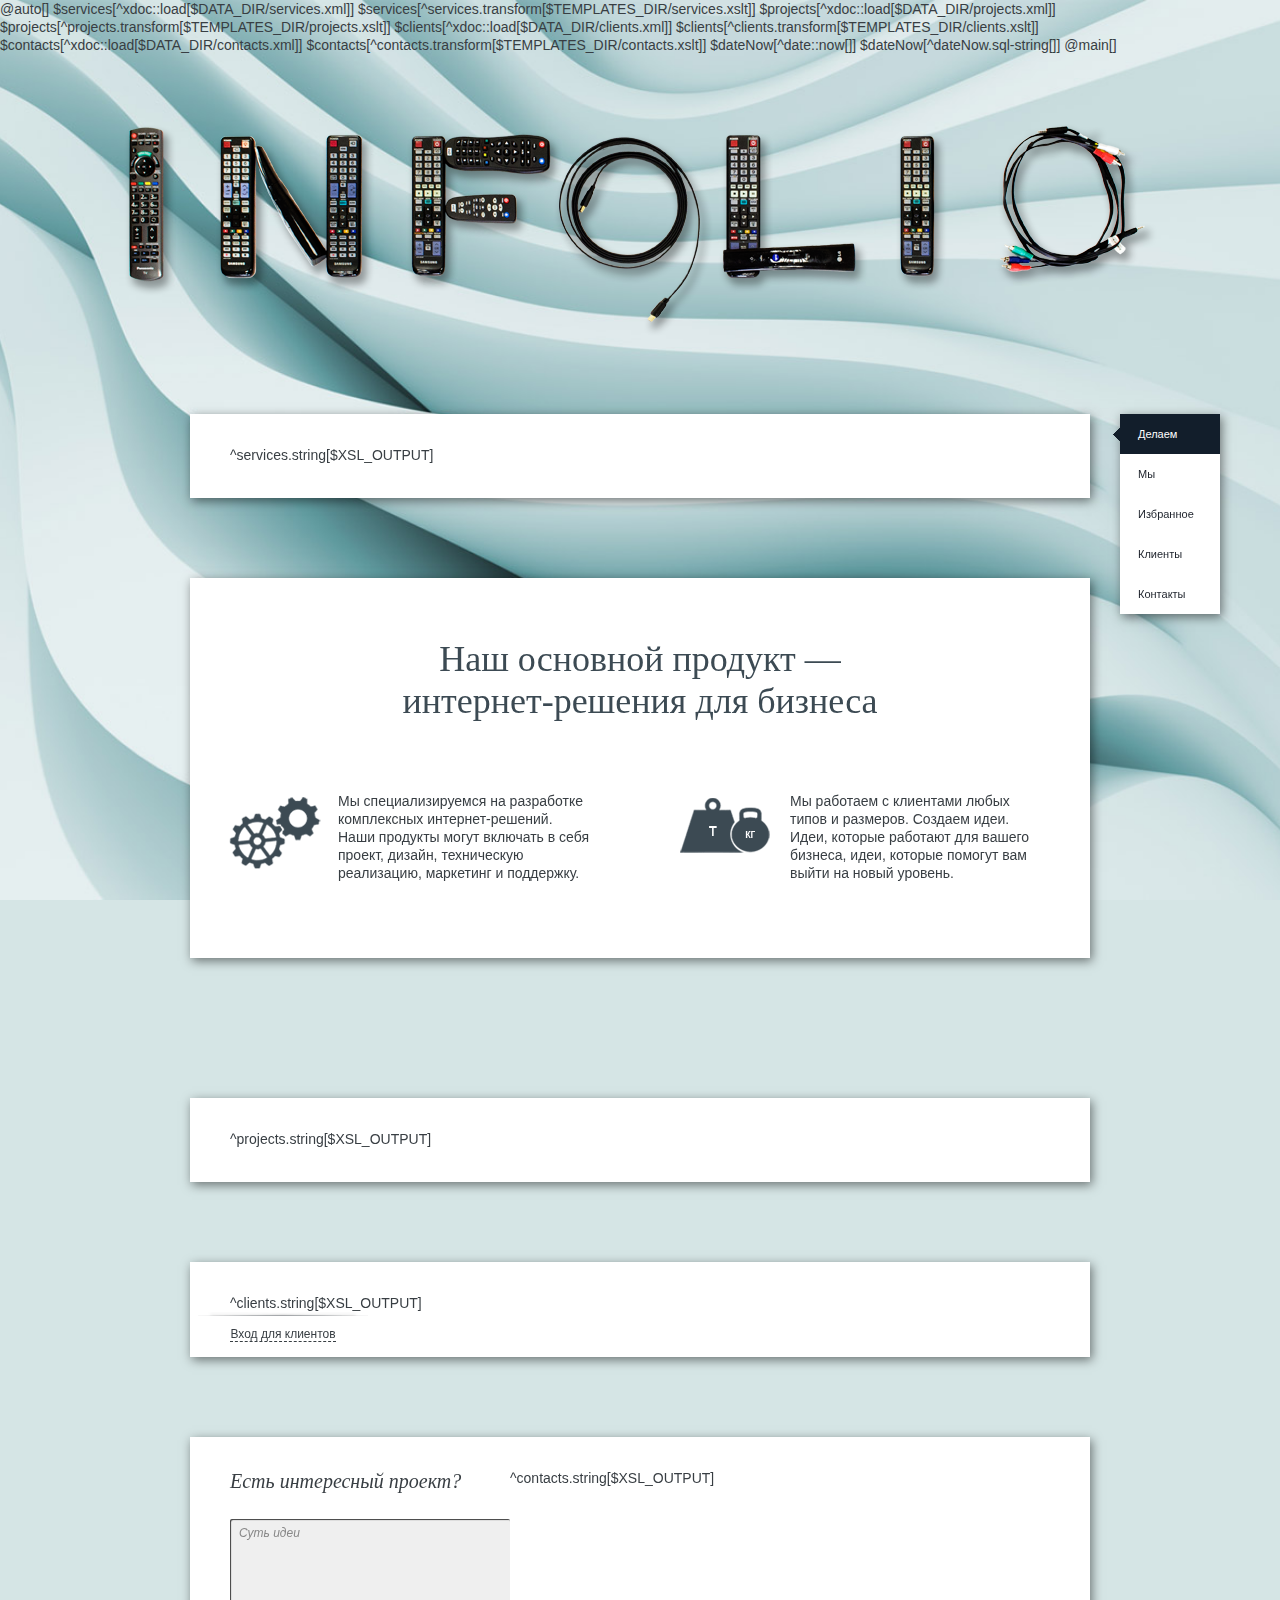
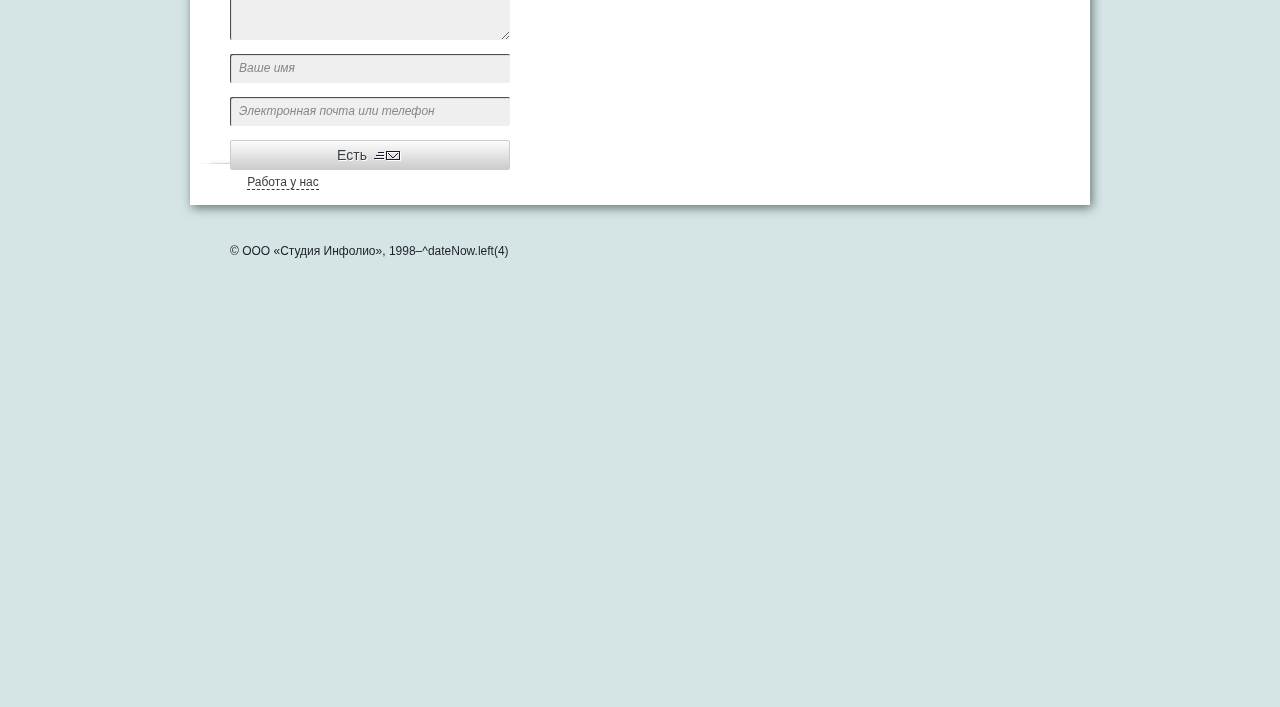
==== commit eb04a833: "????????? ? ??????." ====
--- a/www/index.html
+++ b/www/index.html
@@ -108,7 +108,7 @@
 					<div class="b-about">
 						<h2 class="title">Наш основной продукт&nbsp;&mdash; интернет-решения для бизнеса</h2>
 						<div class="desc">
-							<p class="message"><b class="b-icon b-icon-complex"><b></b></b> Мы&nbsp;специализируемся на&nbsp;разработке <b class="b-icon2 b-icon2-send"><b></b></b>комплексных интернет-решений. Наши продукты могут включать в&nbsp;себя проект, дизайн, техническую реализацию, маркетинг и&nbsp;поддержку.</p>
+							<p class="message"><b class="b-icon b-icon-complex"><b></b></b> Мы&nbsp;специализируемся на&nbsp;разработке комплексных интернет-решений. Наши продукты могут включать в&nbsp;себя проект, дизайн, техническую реализацию, маркетинг и&nbsp;поддержку.</p>
 							<p class="message second"><b class="b-icon b-icon-weight"><b></b></b> Мы&nbsp;работаем с&nbsp;клиентами любых типов и&nbsp;размеров. Создаем идеи. Идеи, которые работают для вашего бизнеса, идеи, которые помогут вам выйти на&nbsp;новый уровень.</p>
 						</div>
 					</div>
--- a/www/css/main.css
+++ b/www/css/main.css
@@ -1088,7 +1088,9 @@
 	padding: 6px 14px;
 	border: 1px solid #CCC;
 	text-align: center;
+	text-decoration: none;
 	line-height: 16px;
+	color: #383E43 !important;
 	
 	-moz-border-radius: 2px;
 	-webkit-border-radius: 2px;
@@ -1189,4 +1191,31 @@
 		}
 		.b-hire-form .b-textarea {
 			height: 76px;
-			}+			}
+
+/* =Error pages
+--------------------------------------- */
+
+/* 404 */
+.b-404 {
+	width: 760px;
+	padding: 18px 36px 66px 36px;
+	text-align: center;
+	}
+	.b-404 .logo {
+		margin-bottom: 40px;
+		text-align: left;
+		}
+		.b-404 .image {
+			display: block;
+			opacity: .2;
+			}
+	.b-404 .title {
+		margin: 0 0 28px 0;
+		font-size: 26px;
+		line-height: 28px;
+		}
+	.b-404 .desc {
+		margin-bottom: 82px;
+		font: normal 16px/20px Georgia, Times, "Times New Roman", serif;
+		}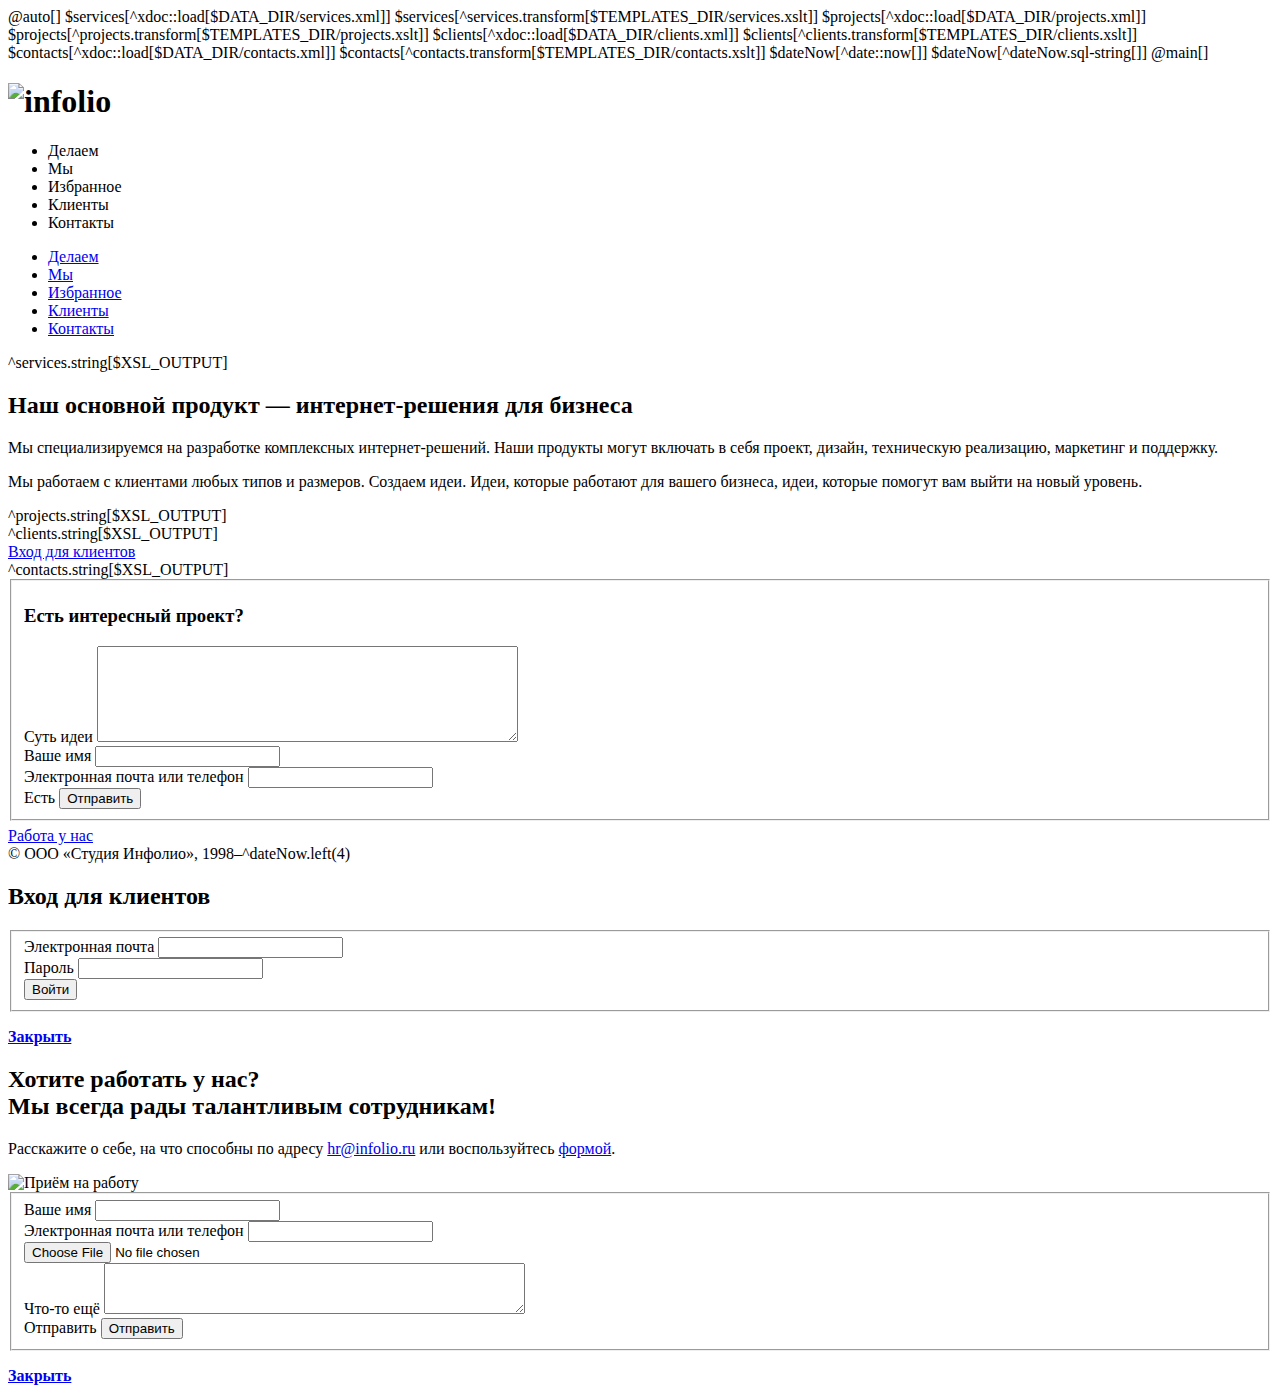
==== commit dafdcf6d: "404.html & index.html resources paths fix" ====
--- a/www/index.html
+++ b/www/index.html
@@ -19,30 +19,31 @@
 	<html>
 		<head>
 			<meta http-equiv="content-type" content="text/html; charset=utf-8"/>
-			<title>infolio</title>
-			<link rel="stylesheet" type="text/css" href="css/main.css" media="screen"/>
+			<title>infolio — интернет-решения для бизнеса</title>
+			<meta name="description" content="Мы специализируемся на разработке комплексных интернет-решений. Наши продукты могут включать в себя проект, дизайн, техническую реализацию, маркетинг и поддержку." />
+			<link rel="stylesheet" type="text/css" href="/css/main.css" media="screen"/>
 			
 			<!--[if lte IE 9]>
-				<link rel="stylesheet" type="text/css" href="css/ie9.css"/>
+				<link rel="stylesheet" type="text/css" href="/css/ie9.css"/>
 			<![endif]-->
 			<!--[if lte IE 7]>
-				<link rel="stylesheet" type="text/css" href="css/ie7.css"/>
+				<link rel="stylesheet" type="text/css" href="/css/ie7.css"/>
 			<![endif]-->
 			
-			<script type="text/javascript" src="./js/jquery-1.7.2.min.js"></script>
-			<script type="text/javascript" src="./js/jquery.form.js"></script>
-			<script type="text/javascript" src="./js/jquery.tabs.js"></script>
-			<script type="text/javascript" src="./js/jquery.gallery.js"></script>
-			<script type="text/javascript" src="./js/jquery.hints.js"></script>
-			<script type="text/javascript" src="./js/contents.js"></script>
-			<script type="text/javascript" src="./js/modal.js"></script>
-			<script type="text/javascript" src="./js/main.js"></script>
+			<script type="text/javascript" src="/js/jquery-1.7.2.min.js"></script>
+			<script type="text/javascript" src="/js/jquery.form.js"></script>
+			<script type="text/javascript" src="/js/jquery.tabs.js"></script>
+			<script type="text/javascript" src="/js/jquery.gallery.js"></script>
+			<script type="text/javascript" src="/js/jquery.hints.js"></script>
+			<script type="text/javascript" src="/js/contents.js"></script>
+			<script type="text/javascript" src="/js/modal.js"></script>
+			<script type="text/javascript" src="/js/main.js"></script>
 			
 			<!--[if (IE 7)|(IE 8)]>
-				<script type="text/javascript" src="./js/cover-background.js"></script>
+				<script type="text/javascript" src="/js/cover-background.js"></script>
 			<![endif]-->
 			
-	    	<link rel="shortcut icon" type="image/x-icon" href="./favicon.png"/>
+	    	<link rel="shortcut icon" type="image/x-icon" href="/favicon.png"/>
 		</head>
 		<body>
 			<div class="l-back-layer">
@@ -54,7 +55,7 @@
 			</div>
 			<div class="l-header">
 				<h1 class="b-logo g-png">
-					<img class="image" src="./img/logo.png" alt="Infolio"/>
+					<img class="image" src="/img/logo.png" alt="infolio"/>
 				</h1>
 			</div>
 			<div class="l-content">
@@ -188,7 +189,7 @@
 					<div class="b-hire">
 						<h2 class="title">Хотите работать у&nbsp;нас? <br/>Мы всегда рады талантливым сотрудникам!</h2>
 						<p class="desc">Расскажите о&nbsp;себе, на&nbsp;что способны по&nbsp;адресу <a href="mailto:hr@infolio.ru">hr@infolio.ru</a> или&nbsp;воспользуйтесь <a id="hire-link" class="link" href="#hire-form">формой</a>.</p>
-						<img id="hire-image" class="image" src="./img/content/hiring-stages.png" alt="Приём на работу"/>
+						<img id="hire-image" class="image" src="/img/content/hiring-stages.png" alt="Приём на работу"/>
 						<form id="hire-form" class="b-hire-form" action="?" method="post" enctype="multipart/form-data">
 							<fieldset>
 								<div class="column">
@@ -223,5 +224,18 @@
 					</a>
 				</div>
 			</div>
+			<!-- Yandex.Metrika counter --><script type="text/javascript">(function (d, w, c) { (w[c] = w[c] || []).push(function() { try { w.yaCounter16989676 = new Ya.Metrika({id:16989676, enableAll: true}); } catch(e) { } }); var n = d.getElementsByTagName("script")[0], s = d.createElement("script"), f = function () { n.parentNode.insertBefore(s, n); }; s.type = "text/javascript"; s.async = true; s.src = (d.location.protocol == "https:" ? "https:" : "http:") + "//mc.yandex.ru/metrika/watch.js"; if (w.opera == "[object Opera]") { d.addEventListener("DOMContentLoaded", f); } else { f(); } })(document, window, "yandex_metrika_callbacks");</script><noscript><div><img src="//mc.yandex.ru/watch/16989676" style="position:absolute; left:-9999px;" alt="" /></div></noscript><!-- /Yandex.Metrika counter -->
+			<script type="text/javascript">
+				var _gaq = _gaq || [];
+				_gaq.push(['_setAccount', 'UA-34716910-1']);
+				_gaq.push(['_setDomainName', 'infolio.ru']);
+				_gaq.push(['_trackPageview']);
+				
+				(function() {
+				var ga = document.createElement('script'); ga.type = 'text/javascript'; ga.async = true;
+				ga.src = ('https:' == document.location.protocol ? 'https://ssl' : 'http://www') + '.google-analytics.com/ga.js';
+				var s = document.getElementsByTagName('script')[0]; s.parentNode.insertBefore(ga, s);
+				})();				
+			</script>
 		</body>
 	</html>